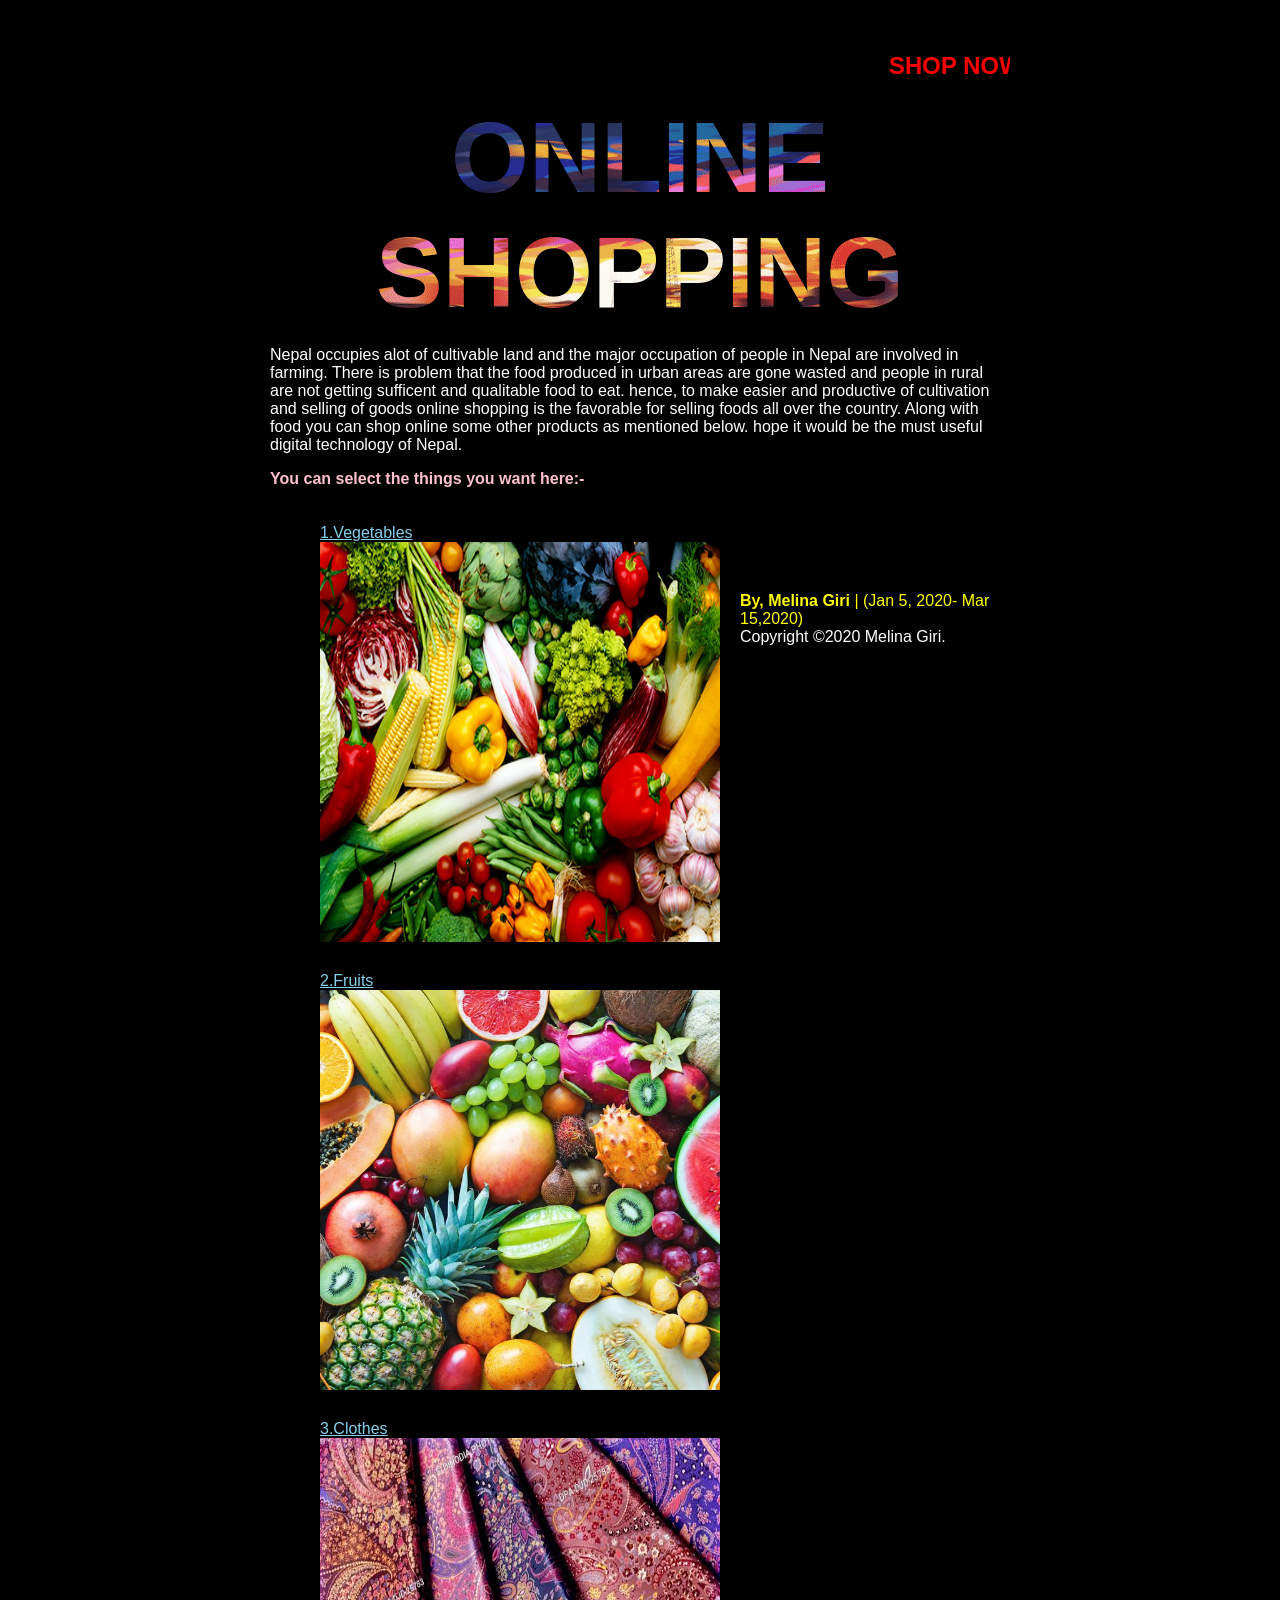
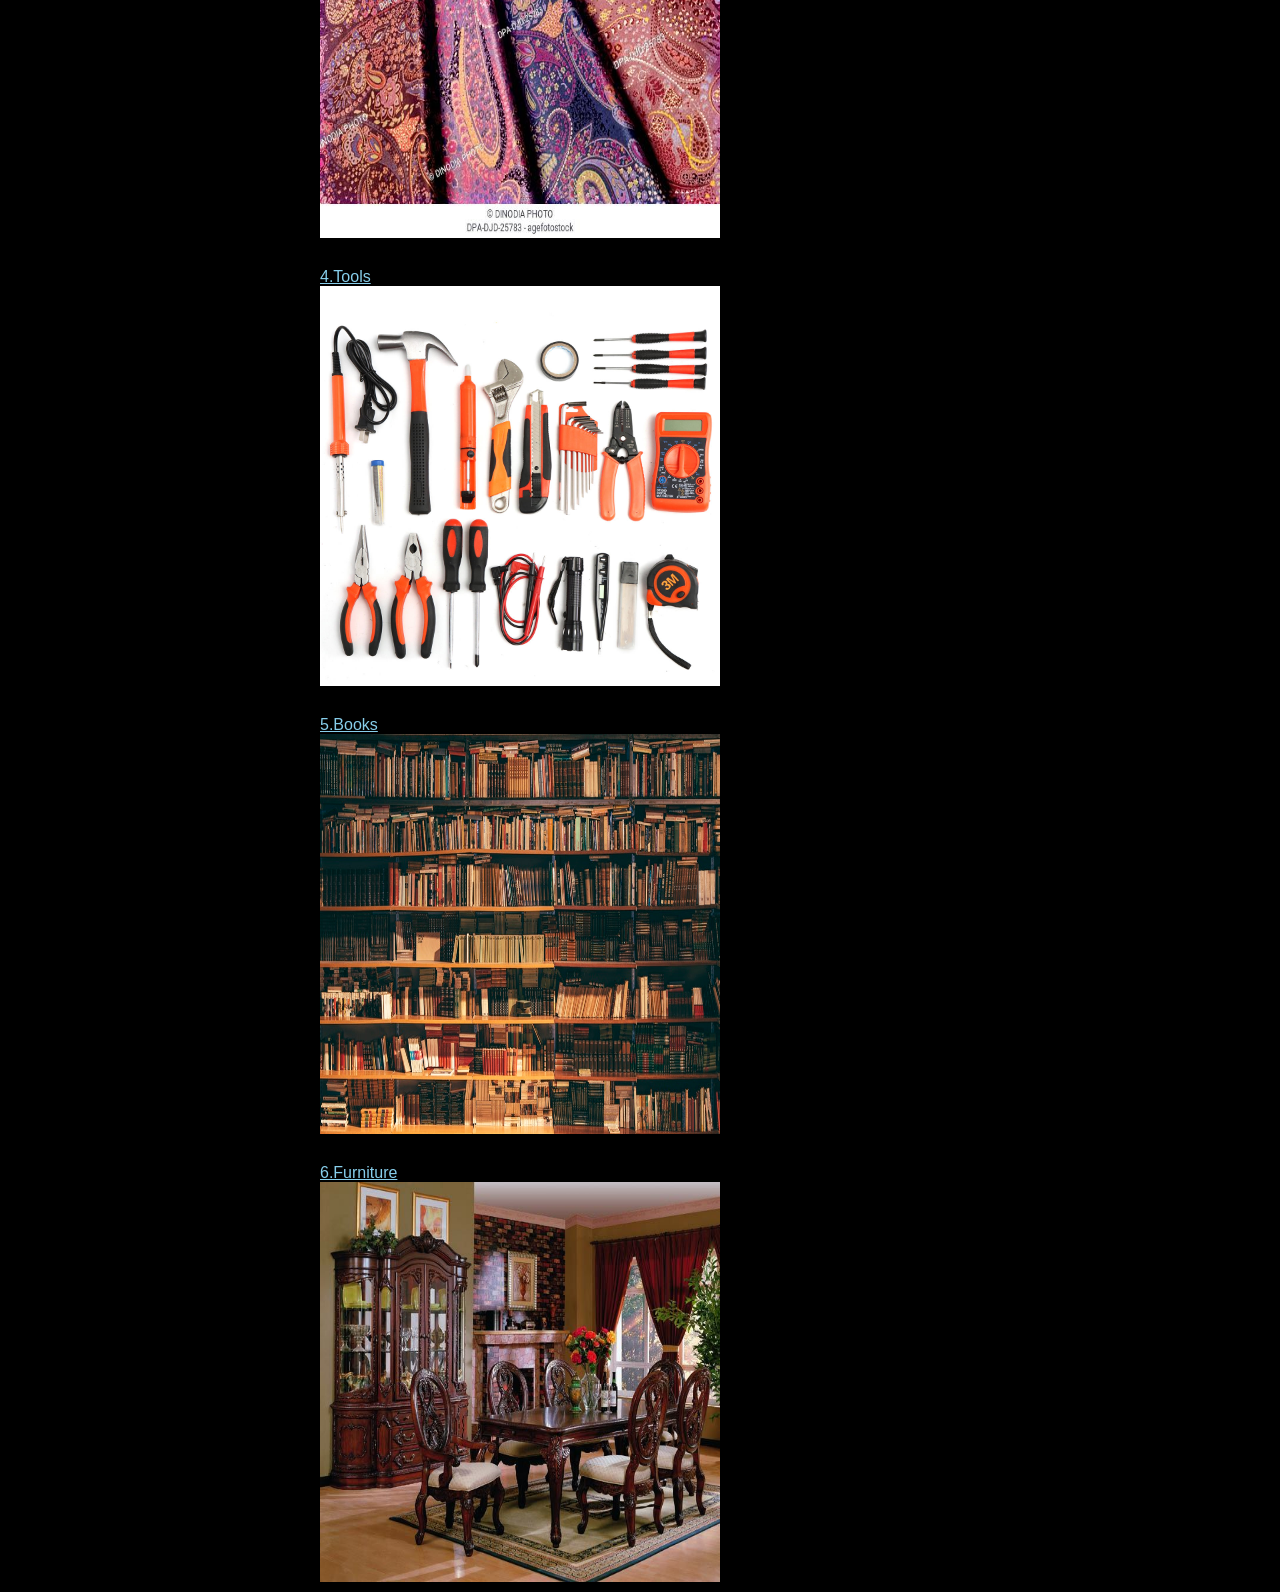
==== html/ONLINESHOPPING.html @ f24cb839 "first commit" ====
<!DOCTYPE>
<html lang="en" dir="ltr">
<head>
	<meta charset="utf-8">
	<title>lifestyle</title>
	<link rel="stylesheet" type="text/css" href="../css/ONLINESHOPPING.css"/>
	
	
</head>	
<body>
	<div class="shopnow">	
		<h2 align="center" style="color: red;"><u><marquee> SHOP NOW!!!</marquee></u></br></h2>	
		<div class="text-container">
	 		<h1 align="center">ONLINE SHOPPING</h1>
			<div class="paragraph">
				<p>Nepal occupies alot of cultivable land and the major occupation of people in Nepal are involved in farming. There is problem that the food produced in urban areas are gone wasted and people in rural are not getting sufficent and qualitable food to eat. hence, to make easier and productive of cultivation and selling of goods online shopping is the favorable for selling foods all over the country. Along with food you can shop online some other products as mentioned below. hope it would be the must useful digital technology of Nepal.
				</p>						
			</div>
		</div>
	</div>	
	<div class="selectthg">
  		<p style="color: pink;"><b>You can select the things you want here:-</b></p>
  		<ul type="square">
			<li><a href="VEGETABLE.html">1.Vegetables<br><img src="../img/food.jpg" style="height: 400px; width: 400px;"></a></li>
			<li><a href="FRUITS.HTML">2.Fruits<br><img src="../img/fruits.jpg" style="height: 400px; width: 400px;"> </a></li>
			<li><a href="shopbill.html">3.Clothes<br><img src="../img/clothes.jpg" style="height: 400px; width: 400px;"></a></li><br/>
			<li><a href="shopbill.html">4.Tools<br><img src="../img/tools.jpeg" style="height: 400px; width: 400px;"></a></li><br>
			<li><a href="shopbill.html">5.Books<br><img src="../img/books.jpeg" style="height: 400px; width: 400px;"></a></li><br>
			<li><a href="shopbill.html">6.Furniture<br><img src="../img/furniture.jpg" style="height: 400px; width: 400px;"></a></li><br>

  		</ul>
	</div>
	<div class="tag" style="color: yellow;"> 
		<legend><b>By, Melina Giri</b> | (Jan 5, 2020- Mar 15,2020)</legend>
	</div>
	<div id="footer">
		Copyright &copy;2020 Melina Giri.
	</div>	
</body>
</html>
---- css/ONLINESHOPPING.css ----
body,h1{
	margin:0px;
	padding:0px;
	font-family: sans-serif;
	background-color:black;
	color:white;
	}

body{
	margin: 20px;
	padding:50px 250px 0px 250px; 
	margin-top: 2px; 
}
.text-container h1{
	font-size:100px;
	color:rgba(225,225,225,.1);
	background-image: url(../img/Colors.png);
	background-repeat: repeat-x;
	-webkit-background-clip: text;
	animation: animate 15s linear infinite;
	}

@keyframes animate{
	0%{
	background-position: left 0px top 10px;	
	}
	40%{
	background-position: left 800px top 10px;
	}
}
ul{
	list-style: none;
}
a{
	position: relative;
	margin: 10px;
	padding-left: :10px;
	padding-top: 10px;
	padding-right: 10px;
	float: left;
	color: skyblue;

}

img{
	position: relative;
}
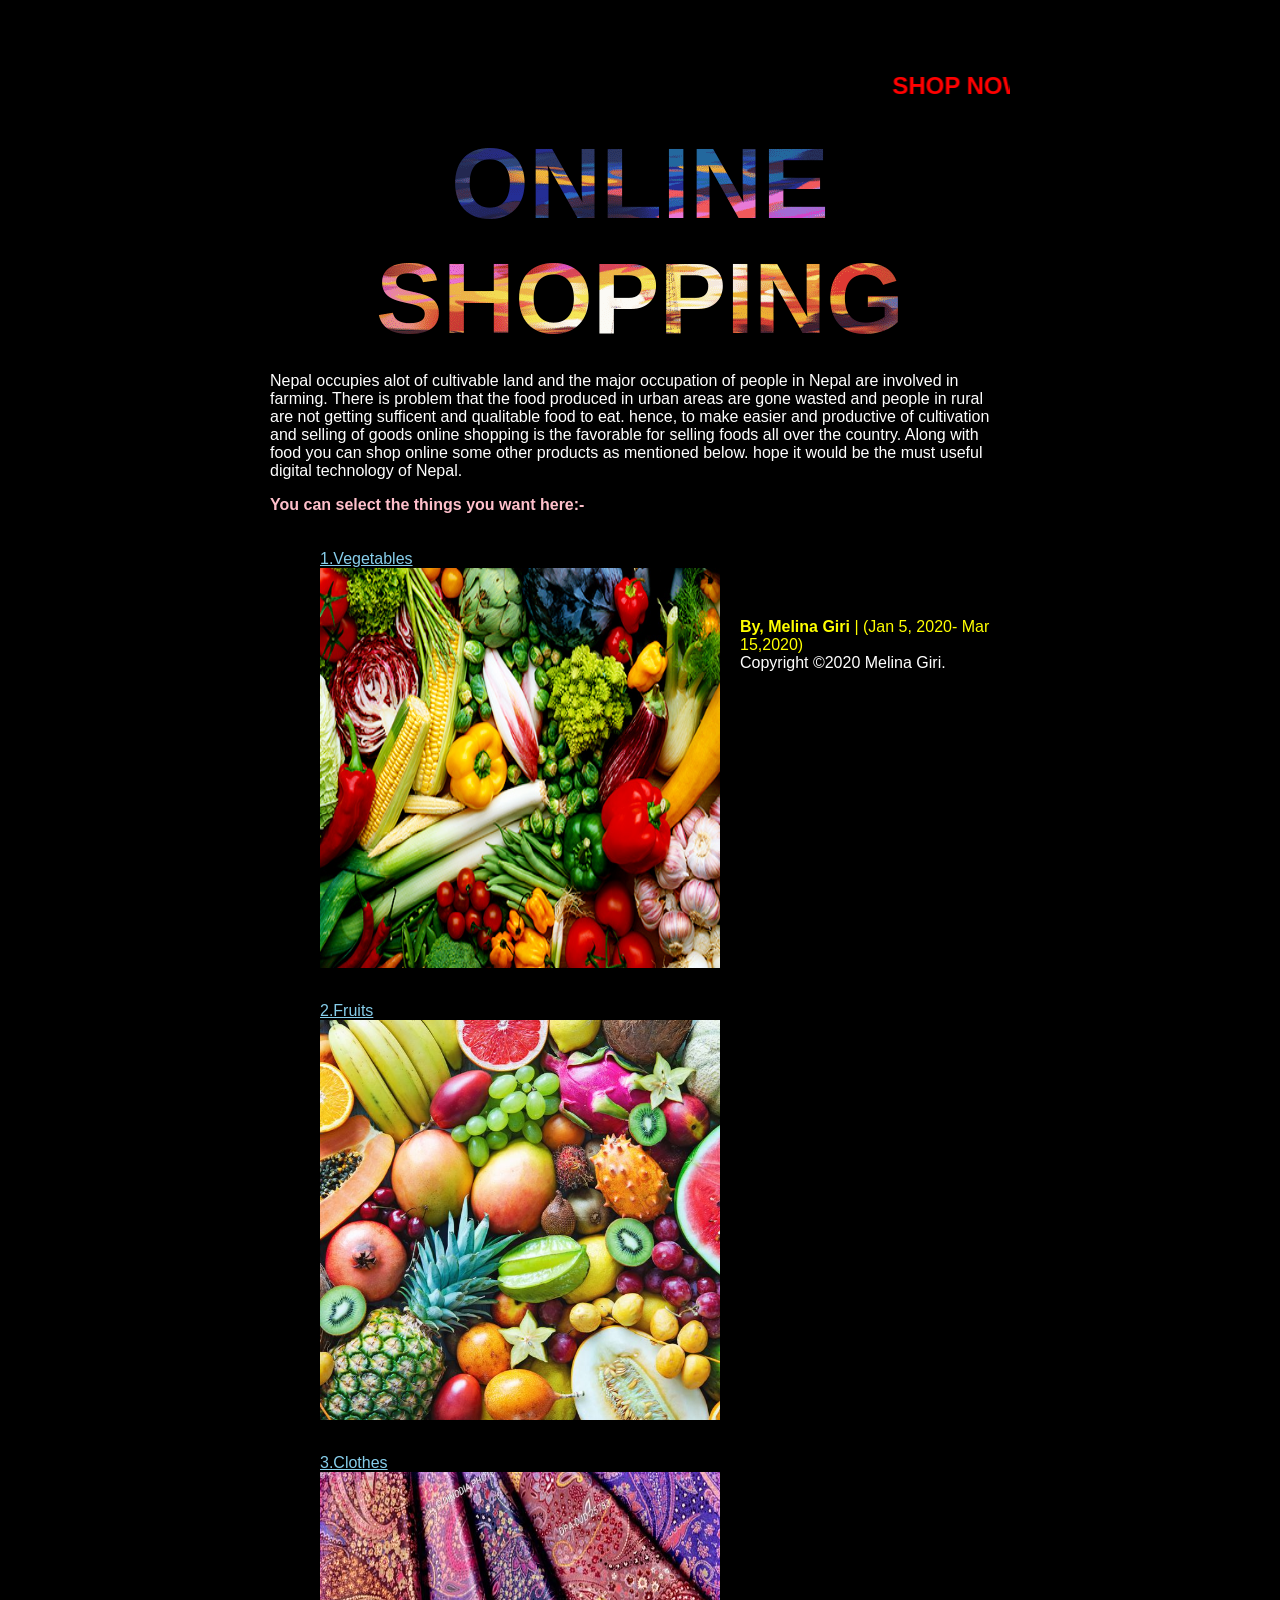
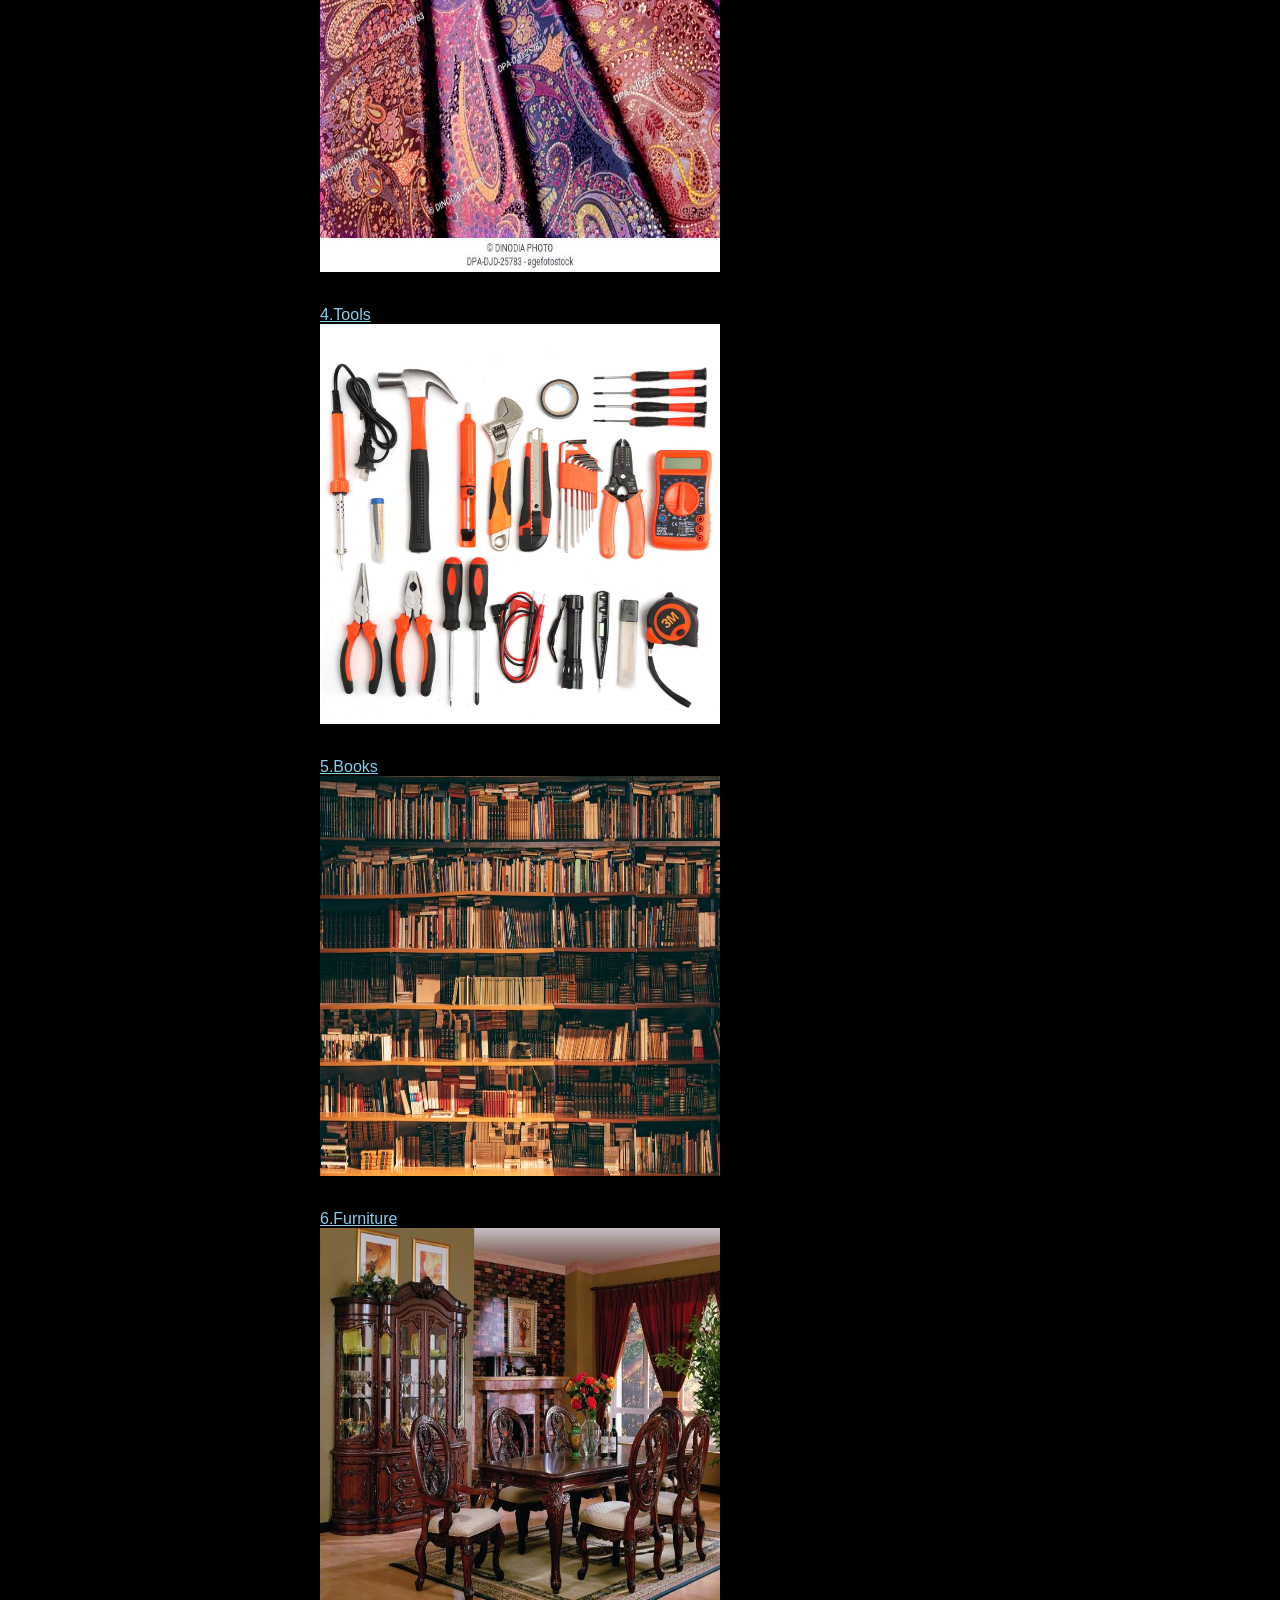
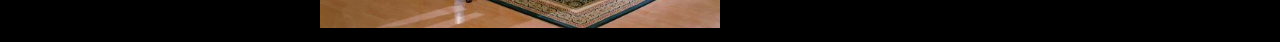
==== commit b576f3d2: "Update ONLINESHOPPING.html" ====
--- a/html/ONLINESHOPPING.html
+++ b/html/ONLINESHOPPING.html
@@ -1,7 +1,6 @@
-<!DOCTYPE>
-<html lang="en" dir="ltr">
+<!DOCTYPE html>
+<html>
 <head>
-	<meta charset="utf-8">
 	<title>lifestyle</title>
 	<link rel="stylesheet" type="text/css" href="../css/ONLINESHOPPING.css"/>
 	
